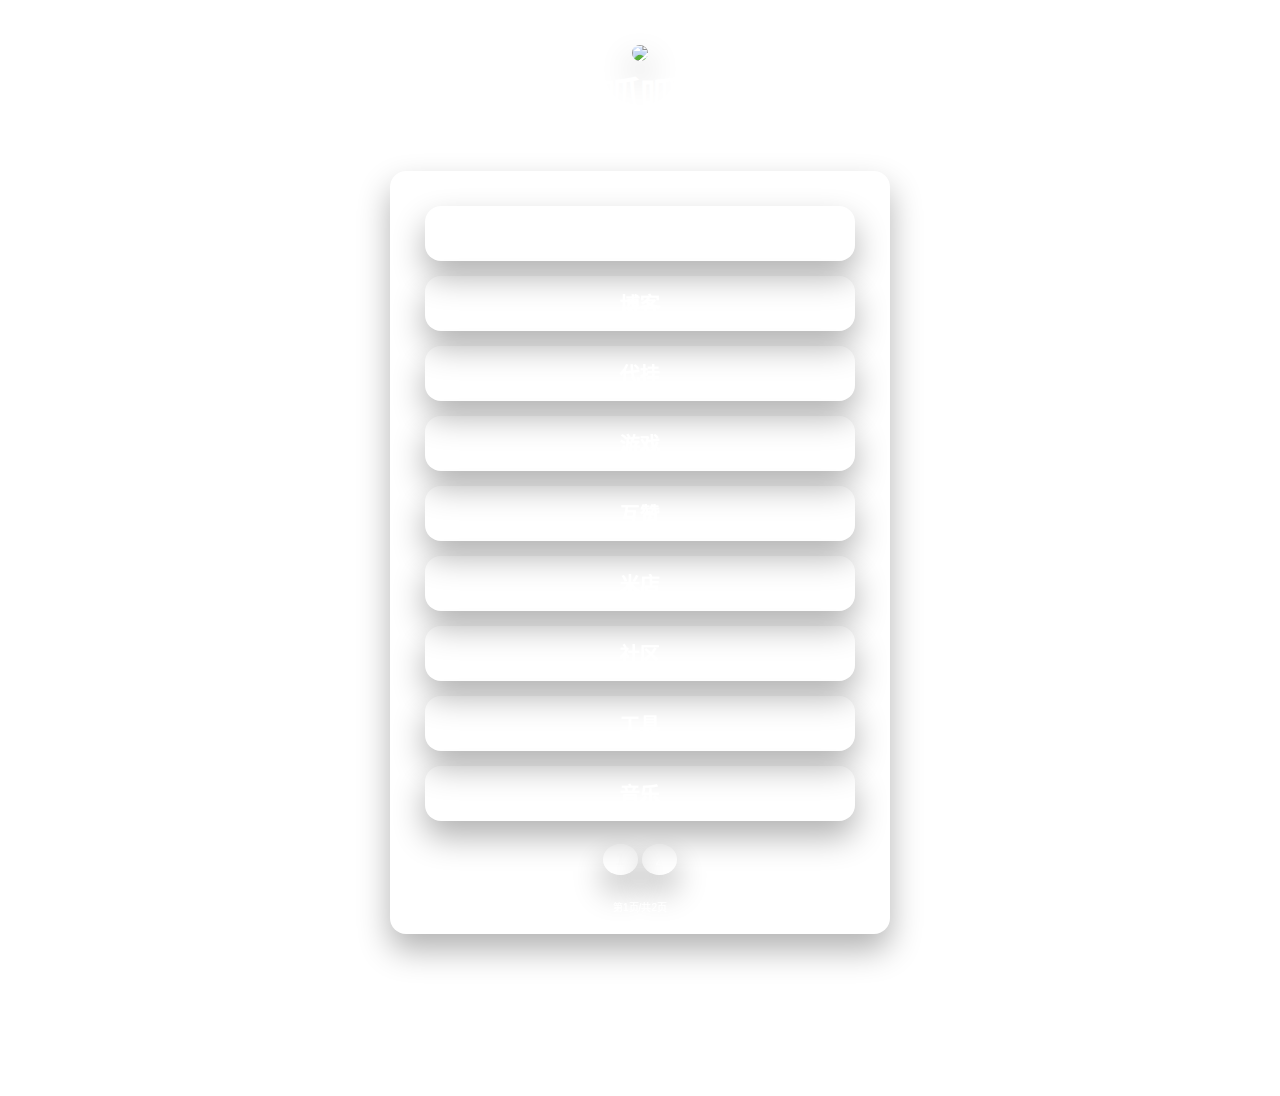
==== index.html @ 1b9e5a9a "Add files via upload" ====
<!DOCTYPE html>
<html lang="zh-cn">
	<head>
		<meta charset="utf-8">
		<meta name="viewport" content="width=device-width,initial-scale=1.0">
		<meta name="format-detection" content="telephone=no">
		<title>呱呱主页 - Powered by Gua</title>
		<link href="./css/style.css" rel="stylesheet">
		<link href="https://jihulab.com/guas/gua/raw/main/icons/index.png" rel="shortcut icon">
		<script src="https://lib.baomitu.com/jquery/3.3.0/jquery.min.js"></script>
		<script>
			setTimeout(function() {
				$("#hitokoto").fadeOut(1000);
			}, 5000);

			function goo() {
				fetch('https://v1.hitokoto.cn')
					.then(function(res) {
						return res.json();
					})
					.then(function(data) {
						var hitokoto = document.getElementById('hitokoto');
						hitokoto.innerHTML = data.hitokoto;
						$("#hitokoto").fadeIn(1000);
					})
					.catch(function(err) {
						console.error(err);
					})
				setTimeout(function() {
					$("#hitokoto").fadeOut(1000);
				}, 5000);
			}
			setInterval("goo()", 5800);
		</script>
	</head>
	<body>
		<div align="center" class="top">
			<img class="user-warp" src="https://jihulab.com/guas/gua/raw/main/head.png">
			<p class="nickname">呱呱</p>
			<p id="hitokoto" class="hitokoto">Today is a nice day :)</p>
			<ul>
				<li><a class="icon-box" href="https://api.guagua.one" target="_blank">API</a></li>
				<li><a class="icon-box" href="https://blog.guagua.one" target="_blank">博客</a></li>
				<li><a class="icon-box" href="https://dg.guagua.one" target="_blank">代挂</a></li>
				<li><a class="icon-box" href="https://game.guagua.one" target="_blank">游戏</a></li>
				<li><a class="icon-box" href="https://hz.guagua.one" target="_blank">互赞</a></li>
				<li><a class="icon-box" href="https://mi.guagua.one" target="_blank">米店</a></li>
				<li><a class="icon-box" href="https://community.guagua.one" target="_blank">社区</a></li>
				<li><a class="icon-box" href="https://tool.guagua.one" target="_blank">工具</a></li>
				<li><a class="icon-box" href="https://yin.guagua.one" target="_blank">音乐</a></li>
				<div class="page">
					<a href="page1.html">1</a>
                    <a href="page2.html">2</a>
				<p class="page-num">第1页/共2页</p>
				</div>
			</ul>
			<p class="footer">&copy;呱呱不识字<br><a href="https://icp.gov.moe/?keyword=20220333" target="_blank">萌ICP备20220333号</a><br>本站已安全运行<a id="momk"></a></p>
		</div>
		<script language="javascript">
			function show_date_time() {
				window.setTimeout("show_date_time()", 1000);
				BirthDay = new Date("2020/05/09 09:30:24");
				today = new Date();
				timeold = (today.getTime() - BirthDay.getTime());
				sectimeold = timeold / 1000
				secondsold = Math.floor(sectimeold);
				msPerDay = 24 * 60 * 60 * 1000
				e_daysold = timeold / msPerDay
				daysold = Math.floor(e_daysold);
				e_hrsold = (daysold - e_daysold) * -24;
				hrsold = Math.floor(e_hrsold);
				e_minsold = (hrsold - e_hrsold) * -60;
				minsold = Math.floor((hrsold - e_hrsold) * -60);
				seconds = Math.floor((minsold - e_minsold) * -60);
				momk.innerHTML = daysold + "天" + hrsold + "时" + minsold + "分" + seconds + "秒";
			}
			show_date_time();
		</script>
	</body>
</html>
---- css/style.css ----
* {
	margin: 0;
	padding: 0;
	box-sizing: border-box;
	font-family: "Microsoft yahei", Arial;
}
body {
	justify-content: center;
	align-items: center;
	min-height: 100vh;
	background: url(https://jihulab.com/guas/gua/raw/main/images/background.jpg) center;
}
.top {
	margin-top: 5vh;
}
.footer {
	margin-top: 5vh;
	margin-bottom: 5vh;
}

.nickname {
	font-size: 40px;
	font-weight: bold;
}

ul li {
	position: relative;
	list-style: none;
	text-align: center;
	margin: 15px;
	position: relative;
	cursor: pointer;
}
@media screen and (max-width:600px){
ul {
	width: 240px;
}
.user-warp {
	width: 100px;
}
ul li .icon-box {
	width: 170px;
}
}
@media screen and (min-width:600px) and (max-width:960px){
ul {
	width: 500px;
}
.user-warp {
	width: 130px;
}
ul li .icon-box {
	width: 430px;
}
}
@media screen and (min-width:960px){
ul {
	width: 500px;
}
.user-warp {
	width: 130px;
}
ul li .icon-box {
	width: 430px;
}
}

ul {
	margin-top: 3vh;
	position: relative;
	justify-content: center;
	align-items: center;
	flex-wrap: wrap;
	border-radius: 10px;
	padding: 20px;
	backdrop-filter: blur(10px);
	-webkit-backdrop-filter: blur(10px);
	box-shadow: 0 1rem 2rem rgba(0, 0, 0, 0.3);
	border-radius: 1rem;
}
ul li .icon-box {
	height: 55px;
	display: flex;
	justify-content: center;
	align-items: center;
	box-shadow: 0 1rem 2rem rgba(0, 0, 0, 0.3);
	border-radius: 1rem;
	color: #fff;
	font-weight: bold;
	font-size: 20px;
}
div,
p,
a{
	color: #fff;
    text-decoration: none;
}

.hitokoto {
	font-size: 18px;
}

.user-warp {
	border-radius: 100%;
	box-shadow: 0 1rem 2rem rgba(0, 0, 0, 0.3);
}

.page-num{
	font-size: 10px;
	text-align: center;
	margin-top: 30px;
}

.page {
	text-align: center;
	margin-top: 30px;
}

.page a {
	text-decoration: none;
	padding: 7px 13px;
	border-radius: 100%;
	box-shadow: 0 1rem 2rem rgba(0, 0, 0, 0.3);
}
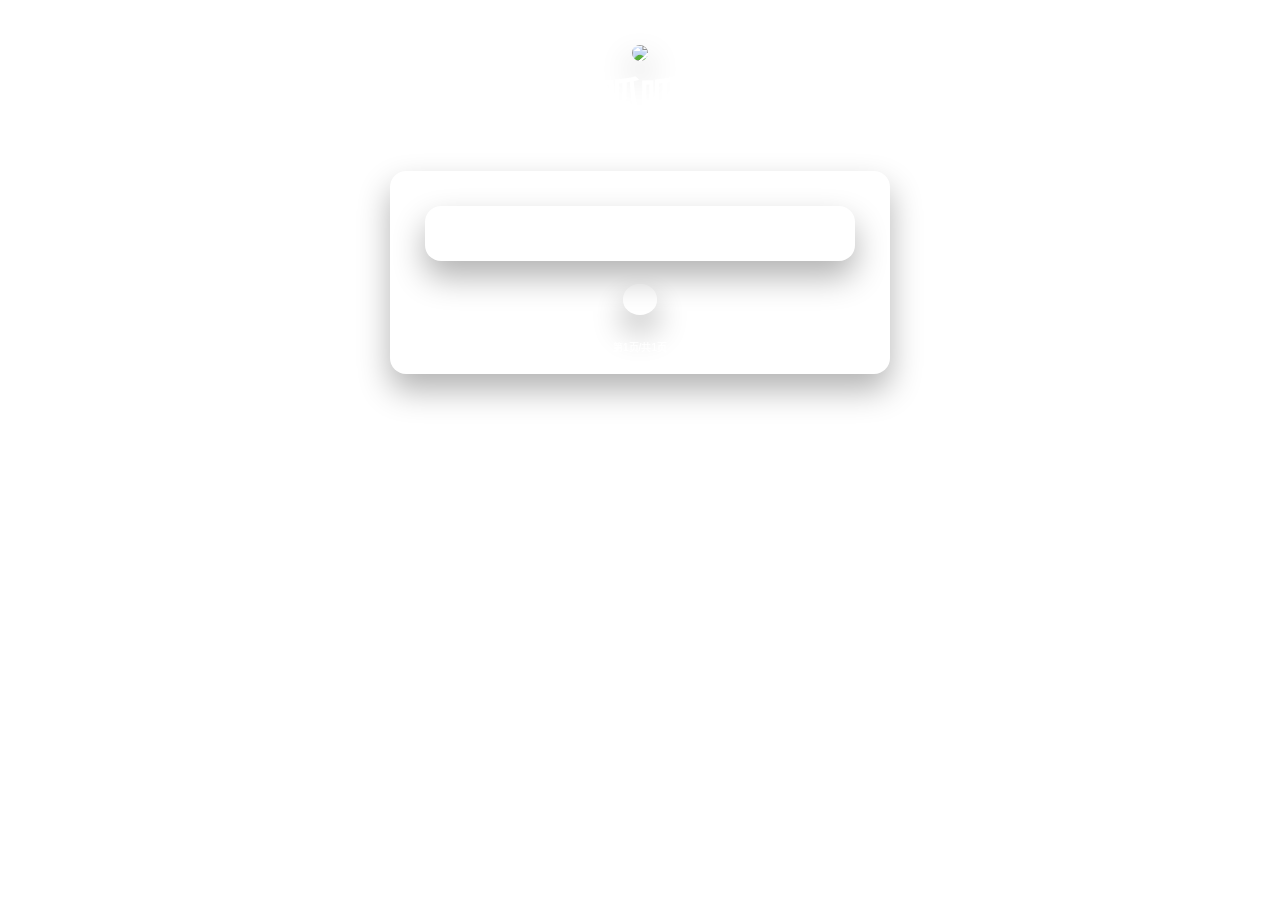
==== commit 8b1166c3: "Add files via upload" ====
--- a/index.html
+++ b/index.html
@@ -1,80 +1,213 @@
 <!DOCTYPE html>
 <html lang="zh-cn">
-	<head>
-		<meta charset="utf-8">
-		<meta name="viewport" content="width=device-width,initial-scale=1.0">
-		<meta name="format-detection" content="telephone=no">
-		<title>呱呱主页 - Powered by Gua</title>
-		<link href="./css/style.css" rel="stylesheet">
-		<link href="https://jihulab.com/guas/gua/raw/main/icons/index.png" rel="shortcut icon">
-		<script src="https://lib.baomitu.com/jquery/3.3.0/jquery.min.js"></script>
-		<script>
-			setTimeout(function() {
-				$("#hitokoto").fadeOut(1000);
-			}, 5000);
-
-			function goo() {
-				fetch('https://v1.hitokoto.cn')
-					.then(function(res) {
-						return res.json();
-					})
-					.then(function(data) {
-						var hitokoto = document.getElementById('hitokoto');
-						hitokoto.innerHTML = data.hitokoto;
-						$("#hitokoto").fadeIn(1000);
-					})
-					.catch(function(err) {
-						console.error(err);
-					})
-				setTimeout(function() {
-					$("#hitokoto").fadeOut(1000);
-				}, 5000);
-			}
-			setInterval("goo()", 5800);
-		</script>
-	</head>
-	<body>
-		<div align="center" class="top">
-			<img class="user-warp" src="https://jihulab.com/guas/gua/raw/main/head.png">
-			<p class="nickname">呱呱</p>
-			<p id="hitokoto" class="hitokoto">Today is a nice day :)</p>
-			<ul>
-				<li><a class="icon-box" href="https://api.guagua.one" target="_blank">API</a></li>
-				<li><a class="icon-box" href="https://blog.guagua.one" target="_blank">博客</a></li>
-				<li><a class="icon-box" href="https://dg.guagua.one" target="_blank">代挂</a></li>
-				<li><a class="icon-box" href="https://game.guagua.one" target="_blank">游戏</a></li>
-				<li><a class="icon-box" href="https://hz.guagua.one" target="_blank">互赞</a></li>
-				<li><a class="icon-box" href="https://mi.guagua.one" target="_blank">米店</a></li>
-				<li><a class="icon-box" href="https://community.guagua.one" target="_blank">社区</a></li>
-				<li><a class="icon-box" href="https://tool.guagua.one" target="_blank">工具</a></li>
-				<li><a class="icon-box" href="https://yin.guagua.one" target="_blank">音乐</a></li>
-				<div class="page">
-					<a href="page1.html">1</a>
-                    <a href="page2.html">2</a>
-				<p class="page-num">第1页/共2页</p>
-				</div>
-			</ul>
-			<p class="footer">&copy;呱呱不识字<br><a href="https://icp.gov.moe/?keyword=20220333" target="_blank">萌ICP备20220333号</a><br>本站已安全运行<a id="momk"></a></p>
-		</div>
-		<script language="javascript">
-			function show_date_time() {
-				window.setTimeout("show_date_time()", 1000);
-				BirthDay = new Date("2020/05/09 09:30:24");
-				today = new Date();
-				timeold = (today.getTime() - BirthDay.getTime());
-				sectimeold = timeold / 1000
-				secondsold = Math.floor(sectimeold);
-				msPerDay = 24 * 60 * 60 * 1000
-				e_daysold = timeold / msPerDay
-				daysold = Math.floor(e_daysold);
-				e_hrsold = (daysold - e_daysold) * -24;
-				hrsold = Math.floor(e_hrsold);
-				e_minsold = (hrsold - e_hrsold) * -60;
-				minsold = Math.floor((hrsold - e_hrsold) * -60);
-				seconds = Math.floor((minsold - e_minsold) * -60);
-				momk.innerHTML = daysold + "天" + hrsold + "时" + minsold + "分" + seconds + "秒";
-			}
-			show_date_time();
-		</script>
-	</body>
+
+<head>
+    <meta charset="utf-8">
+    <meta name="viewport" content="width=device-width,initial-scale=1.0">
+    <meta name="format-detection" content="telephone=no">
+    <title>呱呱主页 - Powered by Gua</title>
+    <link href="https://jihulab.com/guas/gua/raw/main/icons/index.png" rel="shortcut icon">
+    <script src="https://lib.baomitu.com/jquery/3.3.0/jquery.min.js"></script>
+    <style>
+        * {
+            margin: 0;
+            padding: 0;
+            box-sizing: border-box;
+            font-family: microsoft yahei, Arial
+        }
+
+        body {
+            justify-content: center;
+            align-items: center;
+            min-height: 100vh;
+            background: url(https://jihulab.com/guas/gua/raw/main/images/background.svg) center;
+            backdrop-filter: blur(15px);
+            -webkit-backdrop-filter: blur(15px)
+        }
+
+        .top {
+            padding-top: 5vh
+        }
+
+        .footer {
+            padding-top: 5vh;
+            padding-bottom: 5vh
+        }
+
+        .nickname {
+            font-size: 40px;
+            font-weight: 700
+        }
+
+        ul li {
+            position: relative;
+            list-style: none;
+            text-align: center;
+            margin: 15px;
+            position: relative;
+            cursor: pointer
+        }
+
+        @media screen and (max-width:600px) {
+            ul {
+                width: 240px
+            }
+
+            .user-warp {
+                width: 100px
+            }
+
+            ul li .icon-box {
+                width: 170px
+            }
+        }
+
+        @media screen and (min-width:600px) and (max-width:960px) {
+            ul {
+                width: 500px
+            }
+
+            .user-warp {
+                width: 130px
+            }
+
+            ul li .icon-box {
+                width: 430px
+            }
+        }
+
+        @media screen and (min-width:960px) {
+            ul {
+                width: 500px
+            }
+
+            .user-warp {
+                width: 130px
+            }
+
+            ul li .icon-box {
+                width: 430px
+            }
+        }
+
+        ul {
+            margin-top: 3vh;
+            position: relative;
+            justify-content: center;
+            align-items: center;
+            flex-wrap: wrap;
+            border-radius: 10px;
+            padding: 20px;
+            box-shadow: 0 1rem 2rem rgba(0, 0, 0, .3);
+            border-radius: 1rem
+        }
+
+        ul li .icon-box {
+            height: 55px;
+            display: flex;
+            justify-content: center;
+            align-items: center;
+            box-shadow: 0 1rem 2rem rgba(0, 0, 0, .3);
+            border-radius: 1rem;
+            color: #fff;
+            font-weight: 700;
+            font-size: 20px
+        }
+
+        div,
+        p,
+        a {
+            color: #fff;
+            text-decoration: none
+        }
+
+        .hitokoto {
+            font-size: 18px
+        }
+
+        .user-warp {
+            border-radius: 100%;
+            box-shadow: 0 1rem 2rem rgba(0, 0, 0, .3)
+        }
+
+        .page-num {
+            font-size: 10px;
+            text-align: center;
+            margin-top: 30px
+        }
+
+        .page {
+            text-align: center;
+            margin-top: 30px
+        }
+
+        .page a {
+            text-decoration: none;
+            padding: 7px 13px;
+            border-radius: 100%;
+            box-shadow: 0 1rem 2rem rgba(0, 0, 0, .3)
+        }
+    </style>
+    <script>
+        setTimeout(function () {
+            $("#hitokoto").fadeOut(1000);
+        }, 5000);
+
+        function goo() {
+            fetch('https://v1.hitokoto.cn')
+                .then(function (res) {
+                    return res.json();
+                })
+                .then(function (data) {
+                    var hitokoto = document.getElementById('hitokoto');
+                    hitokoto.innerHTML = data.hitokoto;
+                    $("#hitokoto").fadeIn(1000);
+                })
+                .catch(function (err) {
+                    console.error(err);
+                })
+            setTimeout(function () {
+                $("#hitokoto").fadeOut(1000);
+            }, 5000);
+        }
+        setInterval("goo()", 5800);
+    </script>
+</head>
+
+<body>
+    <div align="center" class="top">
+        <img class="user-warp" src="https://jihulab.com/guas/gua/raw/main/head.png">
+        <p class="nickname">呱呱</p>
+        <p id="hitokoto" class="hitokoto">Today is a nice day :)</p>
+        <ul>
+            <li><a class="icon-box" href="https://gua.im" target="_blank">呱呱主页</a></li>
+            <div class="page">
+                <a href="">1</a>
+                <p class="page-num">第1页/共1页</p>
+            </div>
+        </ul>
+        <p class="footer">&copy;呱呱不识字<br><a href="https://icp.gov.moe/?keyword=20220333"
+                target="_blank">萌ICP备20220333号</a><br>本站已安全运行<a id="momk"></a></p>
+    </div>
+    <script language="javascript">
+        function show_date_time() {
+            window.setTimeout("show_date_time()", 1000);
+            BirthDay = new Date("2020/05/09 09:30:24");
+            today = new Date();
+            timeold = (today.getTime() - BirthDay.getTime());
+            sectimeold = timeold / 1000
+            secondsold = Math.floor(sectimeold);
+            msPerDay = 24 * 60 * 60 * 1000
+            e_daysold = timeold / msPerDay
+            daysold = Math.floor(e_daysold);
+            e_hrsold = (daysold - e_daysold) * -24;
+            hrsold = Math.floor(e_hrsold);
+            e_minsold = (hrsold - e_hrsold) * -60;
+            minsold = Math.floor((hrsold - e_hrsold) * -60);
+            seconds = Math.floor((minsold - e_minsold) * -60);
+            momk.innerHTML = daysold + "天" + hrsold + "时" + minsold + "分" + seconds + "秒";
+        }
+        show_date_time();
+    </script>
+</body>
 </html>